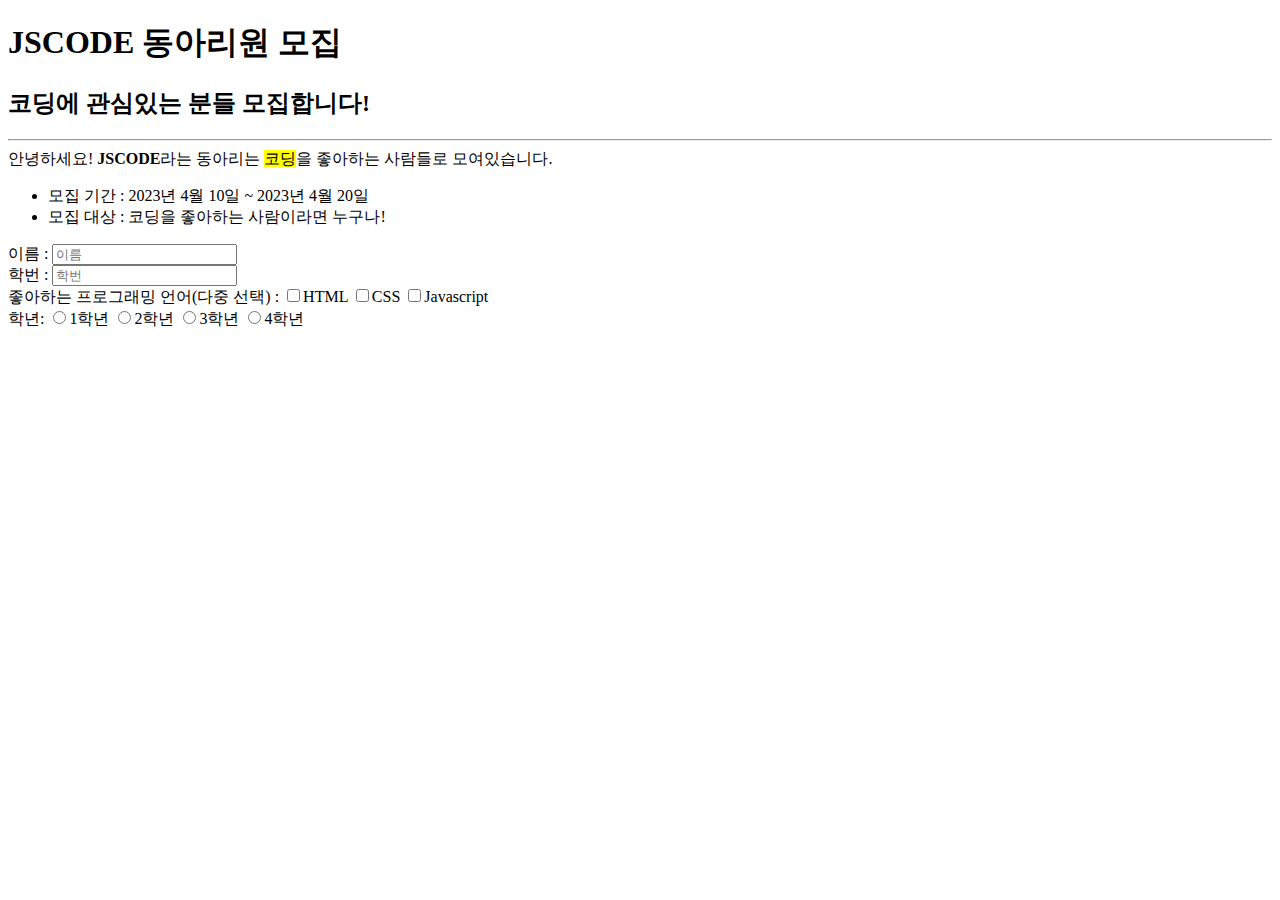
==== index1.html @ ac0ddcae "feat: radio 버튼 생성" ====
<!doctype html>
<html lang="en">
<head>
    <meta charset="UTF-8">
    <meta name="viewport"
          content="width=device-width, user-scalable=no, initial-scale=1.0, maximum-scale=1.0, minimum-scale=1.0">
    <meta http-equiv="X-UA-Compatible" content="ie=edge">
    <title>JSCODE 동아리</title>
<style>
    form{
        display:inline-block;
    }
    input.grade{
        border-radius: 50%;
    }
</style>
</head>
<body>
<h1>JSCODE 동아리원 모집</h1>
<h2>코딩에 관심있는 분들 모집합니다!</h2>
<hr>
안녕하세요! <span style="font-weight: bold">JSCODE</span>라는 동아리는 <mark>코딩</mark>을 좋아하는 사람들로 모여있습니다.
<br>
<ul>
    <li>모집 기간 : 2023년 4월 10일 ~ 2023년 4월 20일</li>
    <li>모집 대상 : 코딩을 좋아하는 사람이라면 누구나!</li>
</ul>

이름 : <input type="text" placeholder="이름"><br>
학번 : <input type="text" placeholder="학번"><br>
좋아하는 프로그래밍 언어(다중 선택) :
<form>
    <label>
        <input type="checkbox" name="language" value="HTML">HTML
    </label>
    <label>
        <input type="checkbox" name="language" value="CSS">CSS
    </label>
    <label>
        <input type="checkbox" name="language" value="Javascript">Javascript
    </label>
</form><br>
학년:
<form>
    <label>
        <input class='grade' type="radio" name="language" value="1">1학년
    </label>
    <label>
        <input class='grade' type="radio" name="language" value="2">2학년
    </label>
    <label>
        <input class='grade' type="radio" name="language" value="3">3학년
    </label>
    <label>
        <input class='grade' type="radio" name="language" value="4">4학년
    </label>
</form>





</body>
</html>
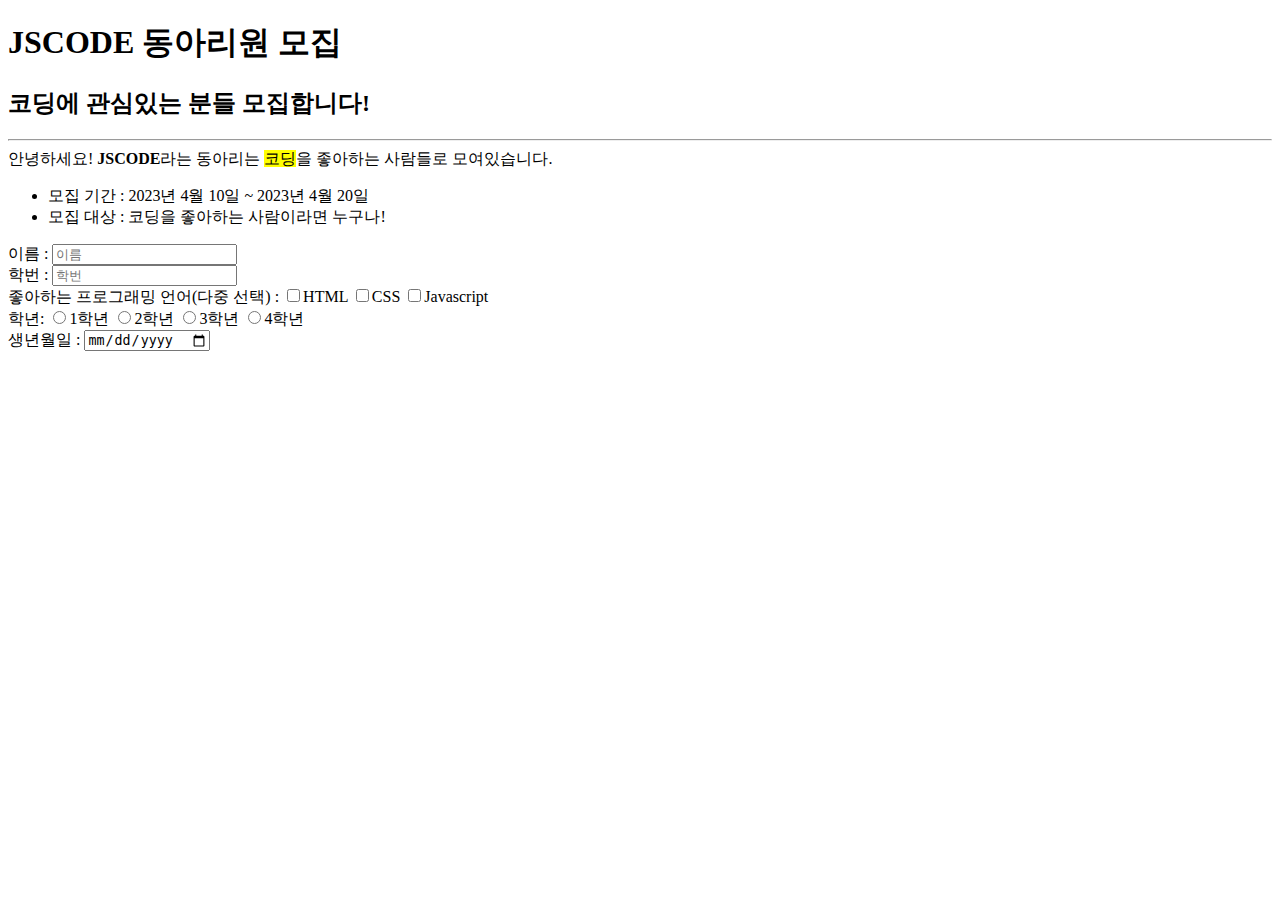
==== commit d60641f5: "feat: date 생성" ====
--- a/index1.html
+++ b/index1.html
@@ -54,7 +54,8 @@
     <label>
         <input class='grade' type="radio" name="language" value="4">4학년
     </label>
-</form>
+</form><br>
+생년월일 : <input type="date" value="birthday">
 
 
 
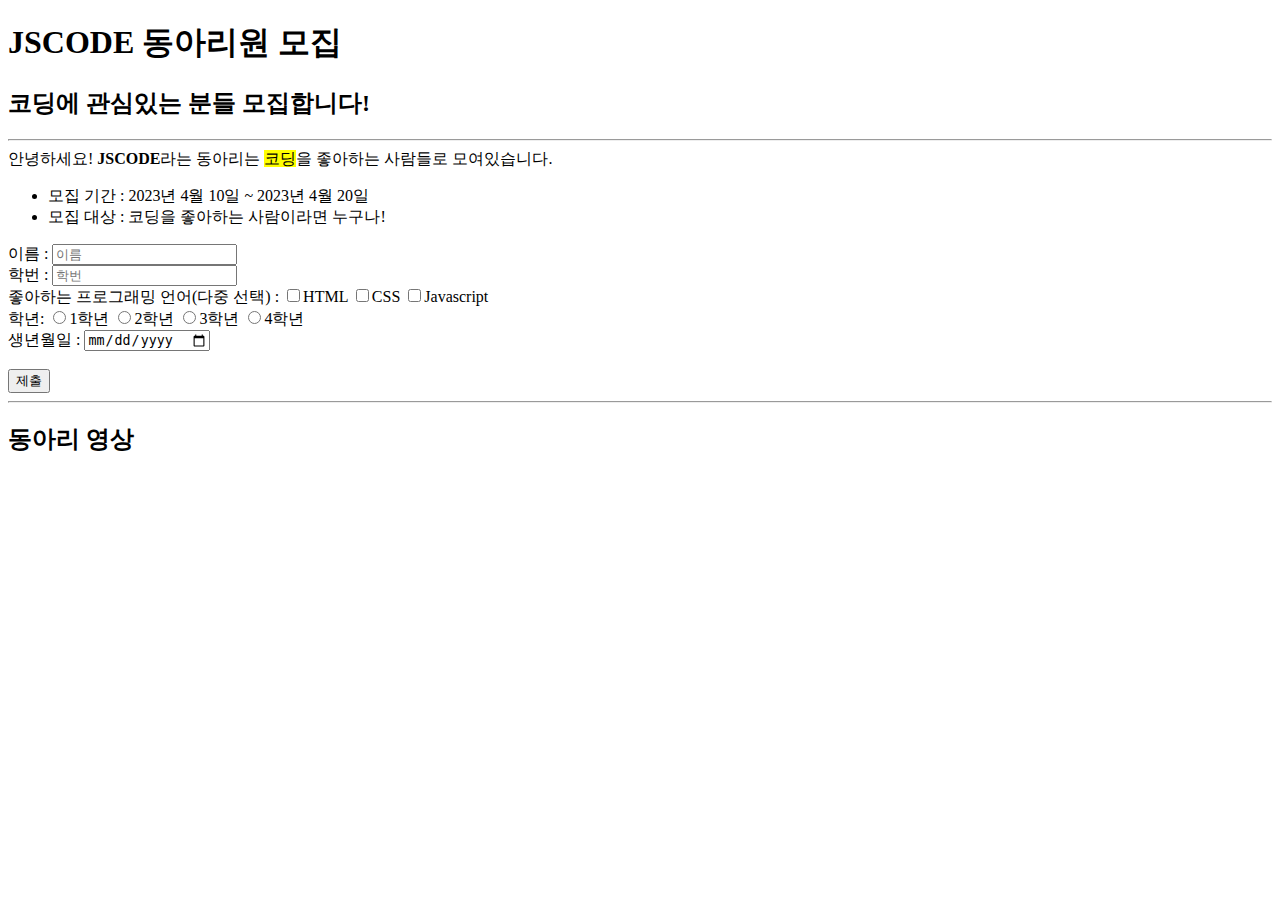
==== commit 050912cd: "feat: 유튜브 영상 추가" ====
--- a/index1.html
+++ b/index1.html
@@ -55,11 +55,13 @@
         <input class='grade' type="radio" name="language" value="4">4학년
     </label>
 </form><br>
-생년월일 : <input type="date" value="birthday">
 
+생년월일 : <input type="date" value="birthday"><br><br>
+<button type="button">제출</button><hr>
 
-
-
+<h2>동아리 영상</h2>
+<iframe width="500" height="300" src="https://www.youtube.com/embed/ff3DTE_aMic" title="YouTube video player" frameborder="0" allow="accelerometer; autoplay; clipboard-write; encrypted-media; gyroscope; picture-in-picture; web-share" allowfullscreen></iframe>
+<iframe width="500" height="300" src="https://www.youtube.com/embed/Dno4RNL-KKk" title="YouTube video player" frameborder="0" allow="accelerometer; autoplay; clipboard-write; encrypted-media; gyroscope; picture-in-picture; web-share" allowfullscreen></iframe>
 
 </body>
 </html>